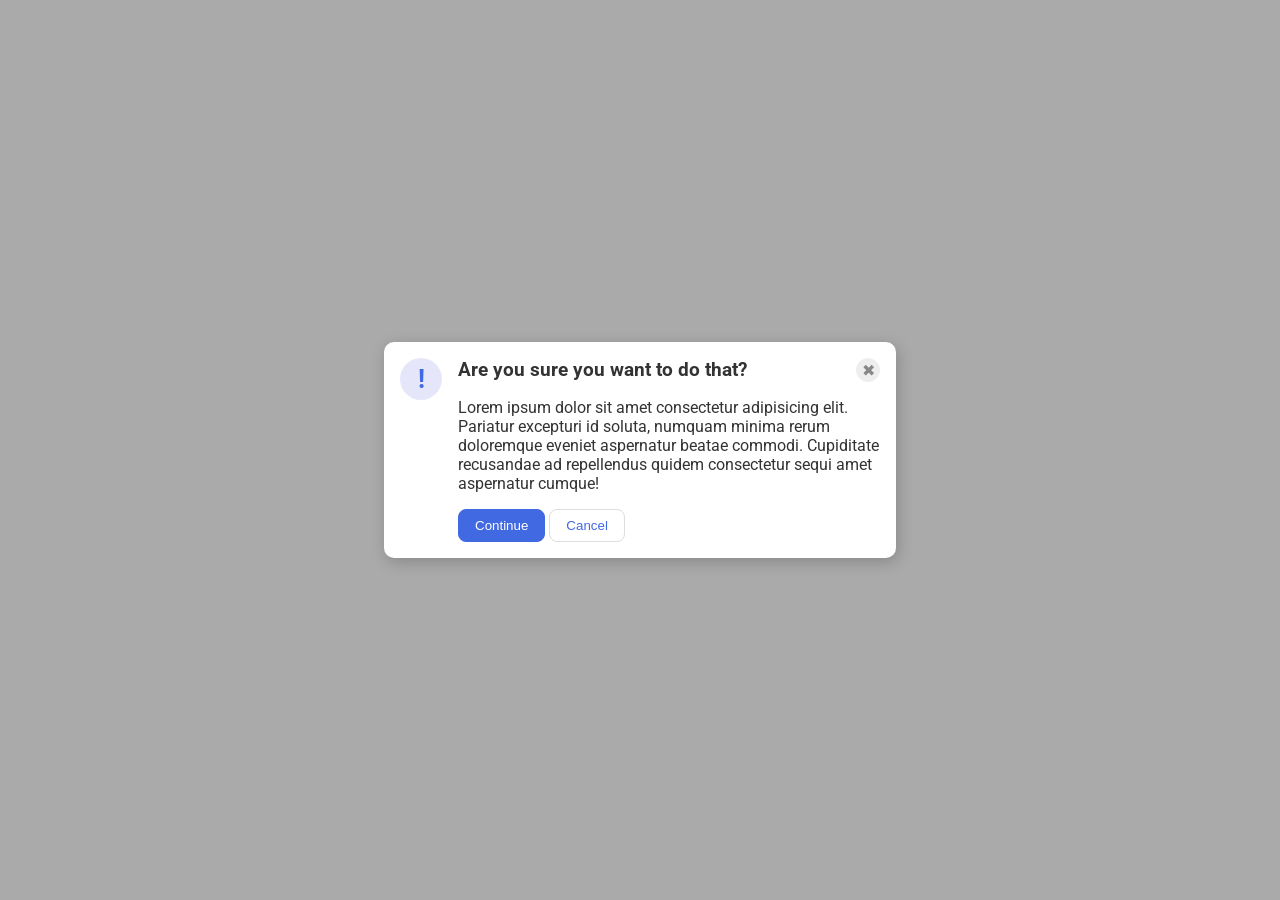
==== foundations/flex/05-flex-modal/index.html @ 103c74fc "Complete flexbox exercise n. 5 my version" ====
<!DOCTYPE html>
<html lang="en">
  <head>
    <meta charset="UTF-8">
    <meta http-equiv="X-UA-Compatible" content="IE=edge">
    <meta name="viewport" content="width=device-width, initial-scale=1.0">
    <link rel="stylesheet" href="style.css">
    <title>Modal</title>
  </head>
  <body>
    <div class="modal">
      <div class="icon">!</div>
      <div class="right">
        <div class="top">
          <div class="header">Are you sure you want to do that?</div>
          <button class="close-button">✖</button>
        </div>
        <div class="text">Lorem ipsum dolor sit amet consectetur adipisicing elit. Pariatur excepturi id soluta,
          numquam minima rerum doloremque eveniet aspernatur beatae commodi. Cupiditate recusandae ad repellendus quidem
          consectetur sequi amet aspernatur cumque!</div>
        <div class="bottom">
        <button class="continue">Continue</button>
        <button class="cancel">Cancel</button>
        </div>
      </div>
    </div>
  </body>
</html>
---- foundations/flex/05-flex-modal/style.css ----
@import url('https://fonts.googleapis.com/css2?family=Roboto:wght@400;700&display=swap');

html, body {
  height: 100%;
}

body {
  font-family: Roboto, sans-serif;
  margin: 0;
  background: #aaa;
  color: #333;
  /* I'll give you this one for free lol */
  display: flex;
  align-items: center;
  justify-content: center;
}

.modal {
  background: white;
  width: 480px;
  border-radius: 10px;
  box-shadow: 2px 4px 16px rgba(0,0,0,.2);
  padding: 16px;
  display: flex;
  gap: 16px;
}

.icon {
  color: royalblue;
  font-size: 26px;
  font-weight: 700;
  background: lavender;
  width: 42px;
  height: 42px;
  border-radius: 50%;
  display: flex;
  align-items: center;
  justify-content: center;
  flex-shrink: 0;
}

.close-button {
  background: #eee;
  border-radius: 50%;
  color: #888;
  font-weight: 400;
  font-size: 16px;
  height: 24px;
  width: 24px;
  display: flex;
  align-items: center;
  justify-content: center;
  border: 1px solid #eee;
  padding: 0;
}

button {
  cursor: pointer;
  padding: 8px 16px;
  border-radius: 8px;
}

button.continue {
  background: royalblue;
  border: 1px solid royalblue;
  color: white;
}

button.cancel {
  background: white;
  border: 1px solid #ddd;
  color: royalblue;
}

.header {
  font-size: 1.2rem;
  font-weight: bold;
}

.top {
  display: flex;
  justify-content: space-between;
}

.right {
  display: flex;
  flex-direction: column;
  gap: 16px;
}
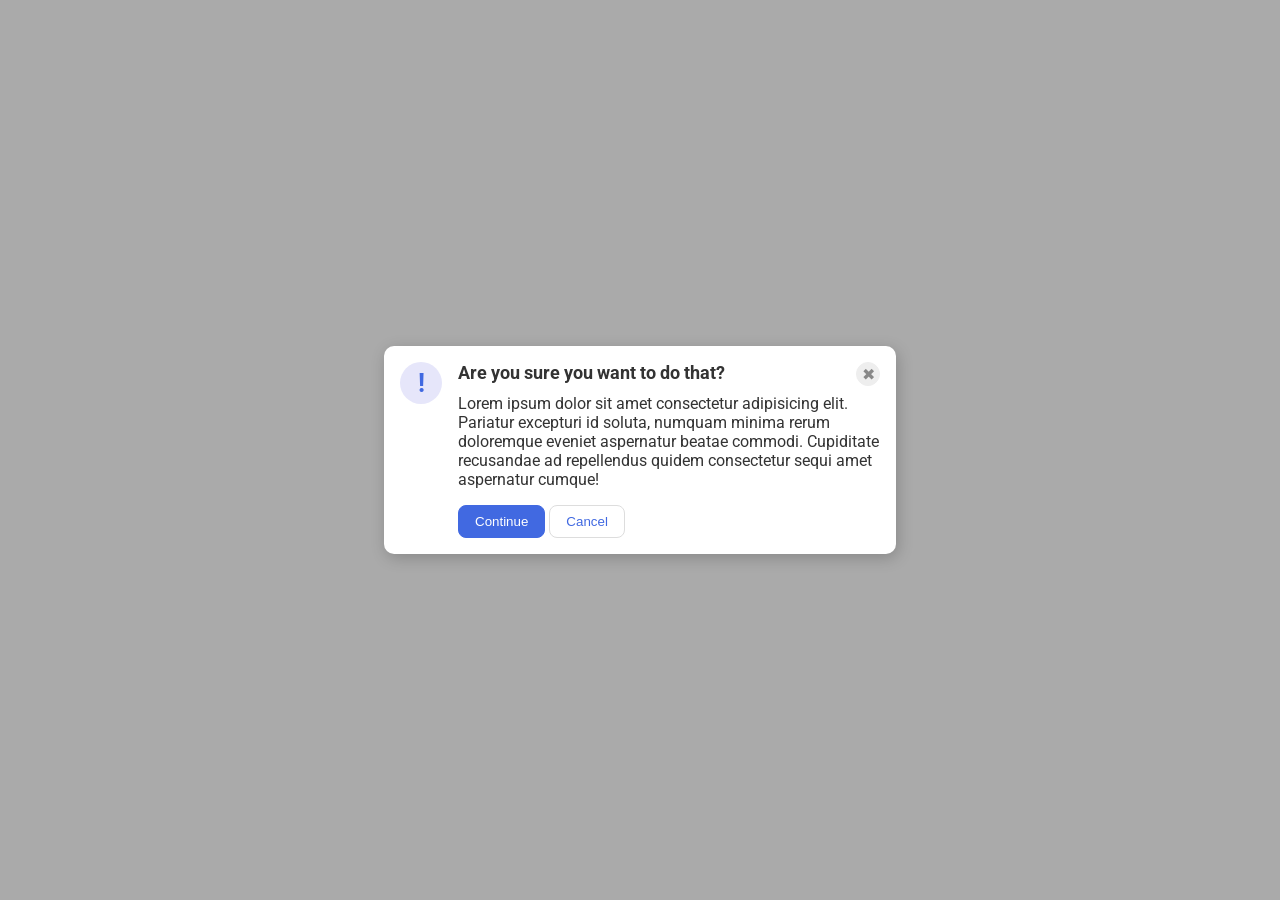
==== commit 53c90ab5: "Try the solution version Main thing was taking out the not needed top and bottom container. The div." ====
--- a/foundations/flex/05-flex-modal/index.html
+++ b/foundations/flex/05-flex-modal/index.html
@@ -10,18 +10,19 @@
   <body>
     <div class="modal">
       <div class="icon">!</div>
+      
       <div class="right">
-        <div class="top">
-          <div class="header">Are you sure you want to do that?</div>
+        <div class="header">Are you sure you want to do that?
           <button class="close-button">✖</button>
         </div>
+        
         <div class="text">Lorem ipsum dolor sit amet consectetur adipisicing elit. Pariatur excepturi id soluta,
           numquam minima rerum doloremque eveniet aspernatur beatae commodi. Cupiditate recusandae ad repellendus quidem
-          consectetur sequi amet aspernatur cumque!</div>
-        <div class="bottom">
+          consectetur sequi amet aspernatur cumque!
+        </div>
+
         <button class="continue">Continue</button>
         <button class="cancel">Cancel</button>
-        </div>
       </div>
     </div>
   </body>
--- a/foundations/flex/05-flex-modal/style.css
+++ b/foundations/flex/05-flex-modal/style.css
@@ -73,17 +73,13 @@
 }
 
 .header {
-  font-size: 1.2rem;
+  font-size: 18px;
   font-weight: bold;
+  display: flex;
+  justify-content: space-between;
+  margin-bottom: 8px;
 }
 
-.top {
-  display: flex;
-  justify-content: space-between;
+.text {
+  margin-bottom: 16px;
 }
-
-.right {
-  display: flex;
-  flex-direction: column;
-  gap: 16px;
-}
